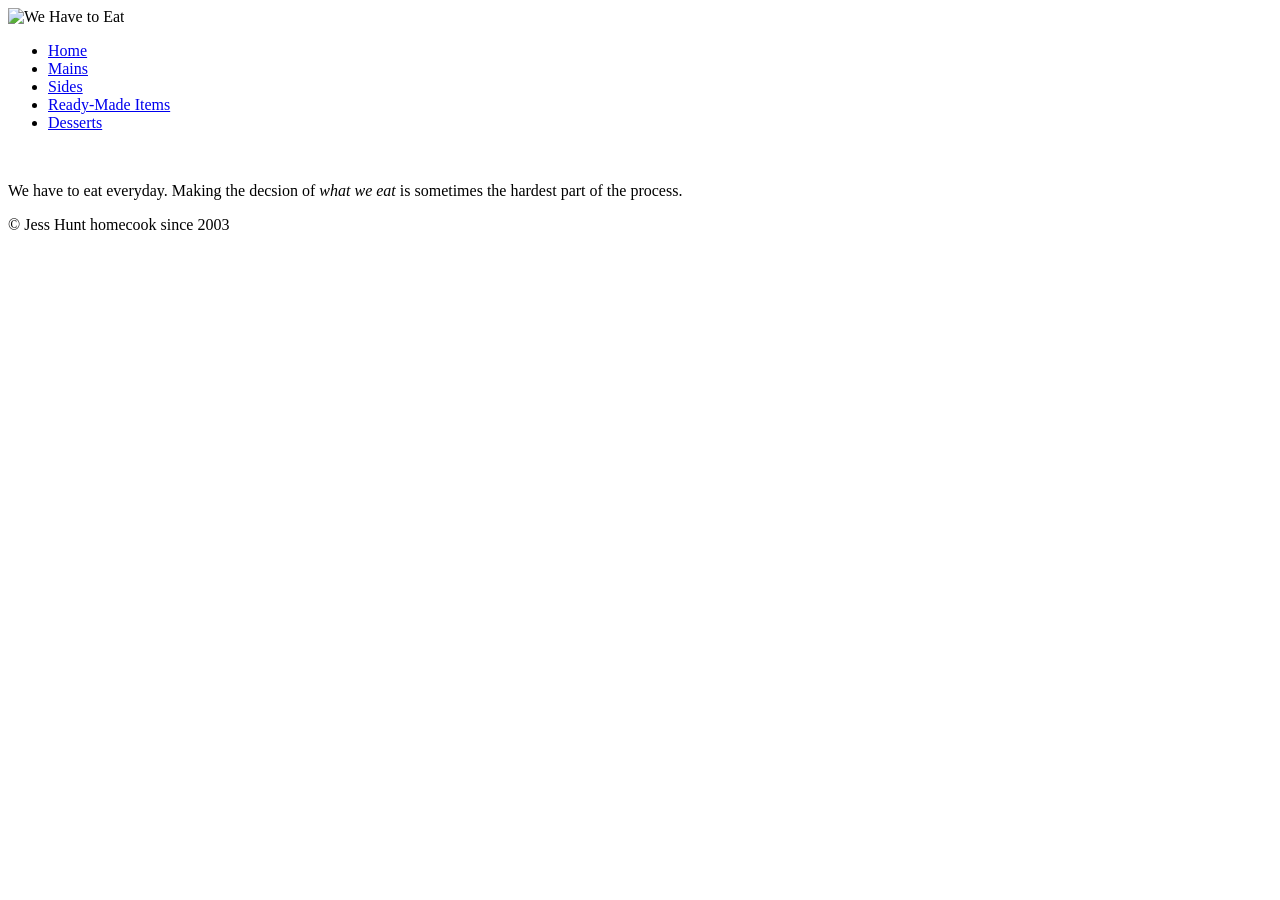
==== index.html @ f9a253fe "Add files via upload" ====
<!DOCTYPE html>
<html lang="en">
<head>
    <meta charset="UTF-8">
    <meta name="viewport" content="width=device-width, initial-scale=1.0">
    <title>Because We Have to Eat- meals to spice up the rotation</title>
</head>
<body>

    <!-- SITE HEADER: logo and main navigation -->
    <header>
        <div class="logo-container">
            <img src="" alt="We Have to Eat">
        </div>
        
        <nav>
            <ul>
                <li><a href="#">Home</a></li>
                <li><a href="mains.html">Mains</a></li>
                <li><a href="sides.html">Sides</a></li>
                <li><a href="readymade.html">Ready-Made Items</a></li>
                <li><a href="desserts.html">Desserts</a></li>
            </ul>
        </nav>
    </header>

    <!-- MAIN CONTENT: recipes and info-->
    <main class="index">
        
       <div class="home image">
        <img src="">
       </div>
       <p> We have to eat everyday. Making the decsion of <em>what we eat</em> is sometimes the hardest part of the process.</p>
    

    
    </main>

    <!-- SITE FOOTER: Copyright  -->
    <footer>
        &copy; Jess Hunt homecook since 2003
    </footer>

</body>
</html>
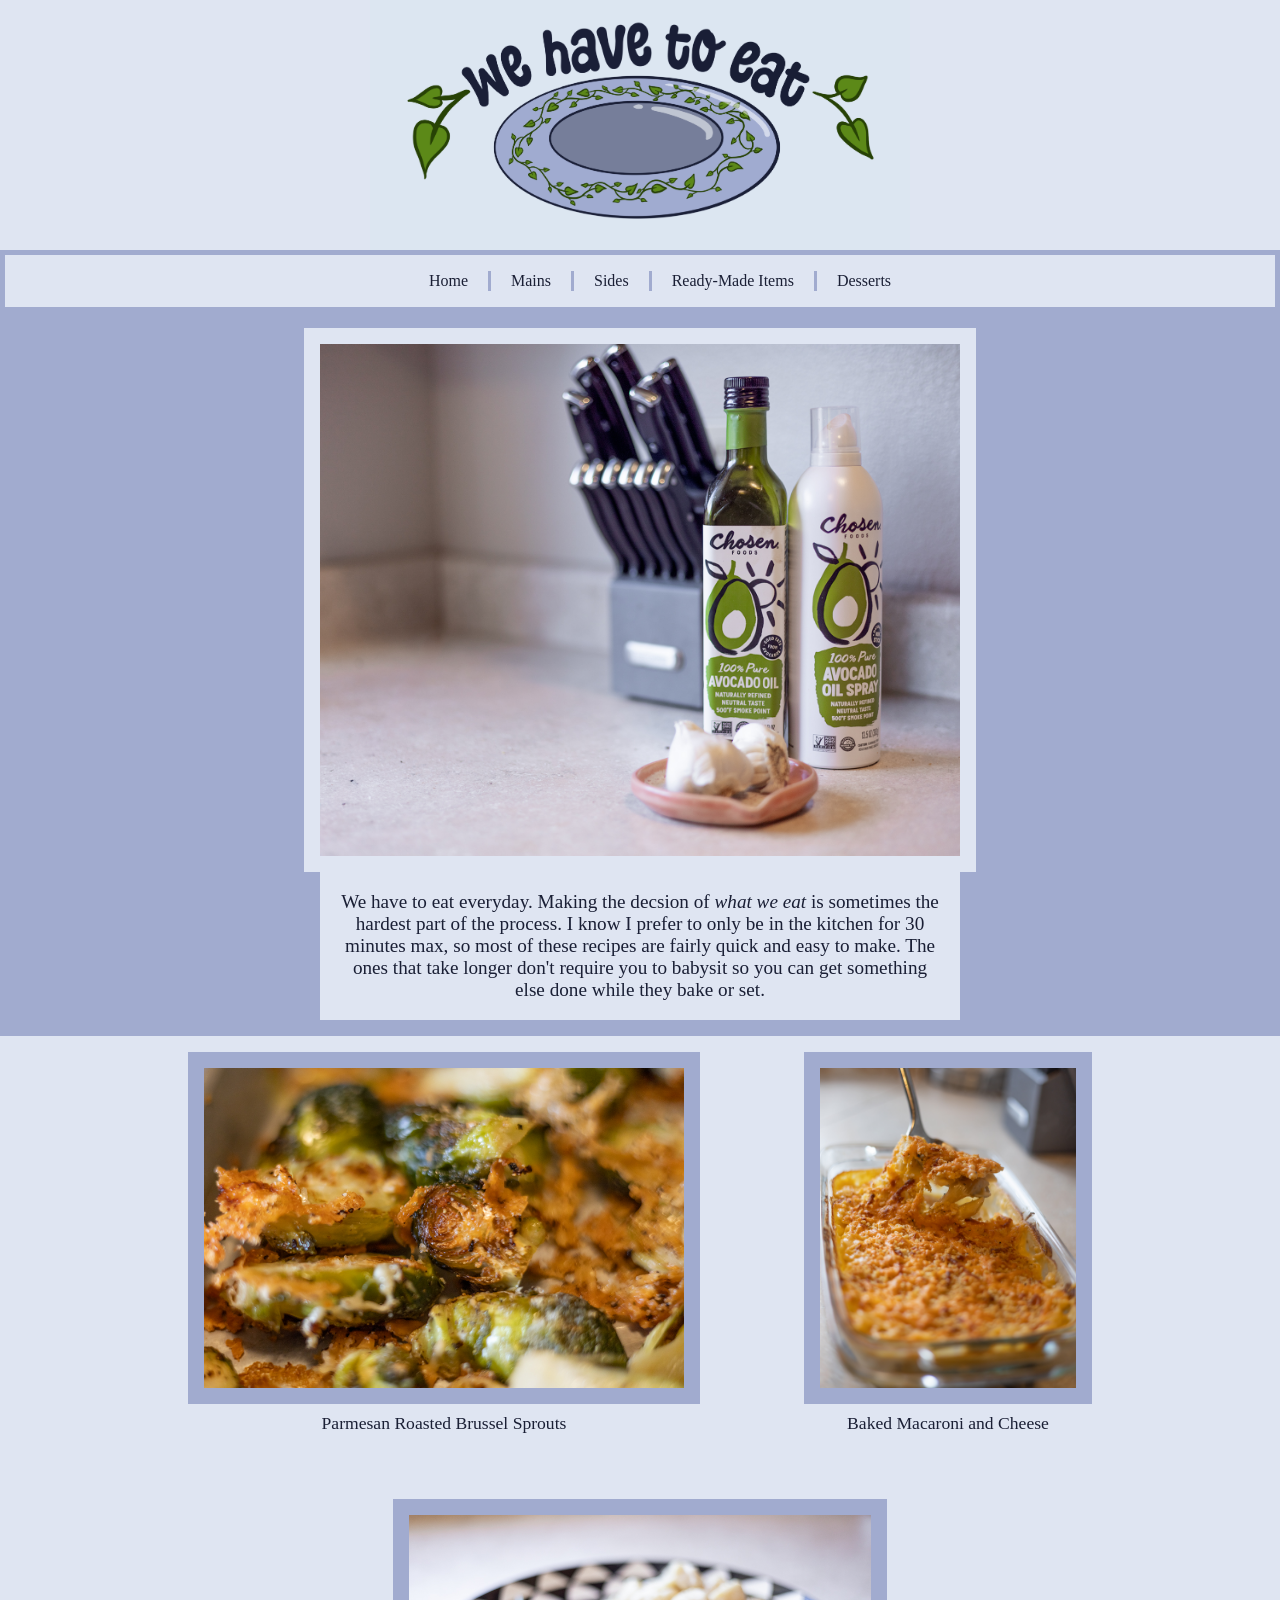
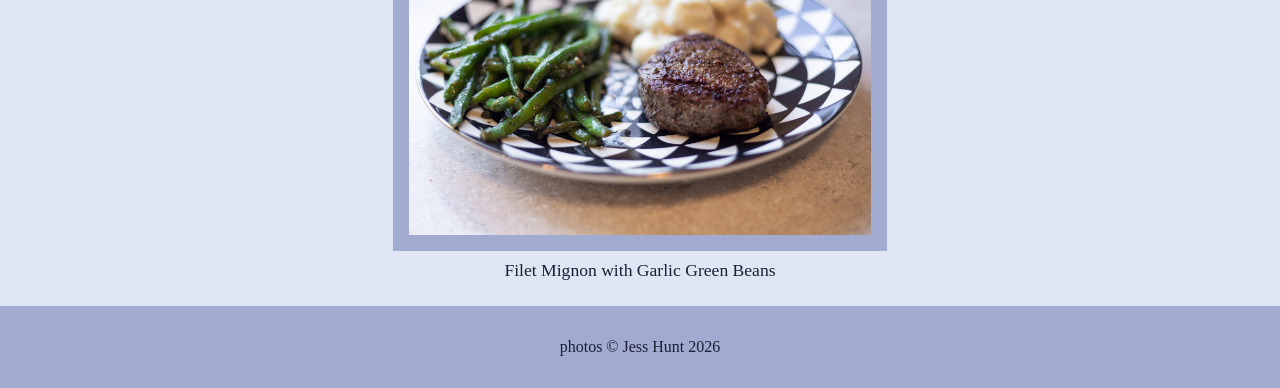
==== commit 7e6f4fcc: "" ====
--- a/index.html
+++ b/index.html
@@ -4,16 +4,21 @@
     <meta charset="UTF-8">
     <meta name="viewport" content="width=device-width, initial-scale=1.0">
     <title>Because We Have to Eat- meals to spice up the rotation</title>
+    <link rel="stylesheet" href="_styles/stylesheet.css">
+    <link rel="stylesheet" href="_styles/format.css">
+    <link rel="stylesheet" href="_styles/active.css">
 </head>
 <body>
 
     <!-- SITE HEADER: logo and main navigation -->
     <header>
-        <div class="logo-container">
-            <img src="" alt="We Have to Eat">
+       <div class="logo-container">
+            <img src="_images/web_logo.png" alt="We Have to Eat">
         </div>
         
-        <nav>
+       
+    </header>
+     <nav>
             <ul>
                 <li><a href="#">Home</a></li>
                 <li><a href="mains.html">Mains</a></li>
@@ -22,23 +27,27 @@
                 <li><a href="desserts.html">Desserts</a></li>
             </ul>
         </nav>
-    </header>
 
     <!-- MAIN CONTENT: recipes and info-->
-    <main class="index">
+    <main>
         
-       <div class="home image">
-        <img src="">
-       </div>
-       <p> We have to eat everyday. Making the decsion of <em>what we eat</em> is sometimes the hardest part of the process.</p>
+       <div>
+        <figure class="featured-image"><img src="_images/oil.jpg" alt="oil and garlic">
+        <figcaption>We have to eat everyday. Making the decsion of <em>what we eat</em> is sometimes the hardest part of the process. I know I prefer to only be in the kitchen for 30 minutes max, so most of these recipes are fairly quick and easy to make. The ones that take longer don't require you to babysit so you can get something else done while they bake or set. </figcaption>
+        </figure>
+      </div>
+      <div class="thumbnail-container">
+       <a href="sides.html"> <figure class="thumbnail"><img src="_images/brussel2.jpg" alt="crispy brussel sprouts"><figcaption> Parmesan Roasted Brussel Sprouts</figcaption></figure></a>
+       <a href="sides.html"><figure class="thumbnail"><img src="_images/mac.jpg" alt="mac and cheese"><figcaption>Baked Macaroni and Cheese</figcaption></figure></a>
+       <a href="mains/filetmignon.html"><figure class="thumbnail"><img src="_images/steak.jpg" alt="steak with garlic green beans"><figcaption>Filet Mignon with Garlic Green Beans</figcaption></figure></a>
     
-
+ </div>
     
     </main>
 
     <!-- SITE FOOTER: Copyright  -->
     <footer>
-        &copy; Jess Hunt homecook since 2003
+       photos &copy; Jess Hunt 2026
     </footer>
 
 </body>
--- a/_styles/stylesheet.css
+++ b/_styles/stylesheet.css
@@ -0,0 +1,78 @@
+body {
+    font-family: Georgia, serif;
+    background-color: #A1ABCF;
+    color:#1a1f35;
+}
+header{
+    background-color: #dfe5f2;
+    
+}
+nav {
+    background-color:#dfe5f2;
+
+}
+nav a {
+    text-decoration: none;
+    color: #1A1F35;
+}
+
+
+nav a:visited {
+    color: #5E8800;
+}
+
+nav ul li:not(:last-child) {
+    border-right: solid 3px #A1ABCF;
+}
+
+
+main a {
+    text-decoration: none;
+    color: #1A1F35;
+}
+
+
+main ul {
+    
+    list-style-type: none;
+}   
+
+
+
+.container {
+    background-color:#dfe5f2;
+    
+}
+
+
+.bigcontainer {
+    background-color:#dfe5f2;
+
+}
+
+
+.featured-image img {
+    padding: 0;
+    border:#dfe5f2 solid 1em;
+}
+.featured-image figcaption {
+    background-color:#dfe5f2;
+    font-size: 1.2em;
+}
+.thumbnail img {
+    border:#A1ABCF solid 1em;
+}
+
+.thumbnail figcaption {
+    font-size: 1.1em;
+}
+.thumbnail-container {
+      background-color:#dfe5f2;
+}
+.circle_back {
+       background-color:#dfe5f2;
+}
+.circle_back a {
+    border: solid 2px #A1ABCF;
+    color: #1A1F35;
+}
--- a/_styles/format.css
+++ b/_styles/format.css
@@ -0,0 +1,137 @@
+body {
+    display: flex;
+    flex-direction: column;
+    min-height: 100vh;
+    margin: 0;
+
+}
+h2 {
+    text-align: center;
+    padding: 1em;
+}
+nav {
+    margin: 5px;
+}
+
+nav ul{
+list-style-type: none;
+display:flex;
+justify-content: center;
+}
+
+nav ul li {
+    padding: 1px 20px;
+}
+main img {
+    width: auto;
+    height: 20rem;
+    float: left;
+    display: block;
+    margin-right: 2em;
+    padding: 2em;
+}
+main {
+    flex: 1;
+}
+
+p {
+    padding: 1em;
+}
+.container {
+  padding-bottom: 4em;
+}
+.logo-container {
+    display: flex;
+    align-items: center;
+    justify-content: center;
+}
+header img {
+    height:250px;
+}
+.center{
+    text-align: center;
+}
+footer {
+
+    padding: 2em;
+    text-align: center;
+    margin-top: auto;
+}
+.bigcontainer {
+    padding-bottom: 7em;    
+}
+
+.featured-image {
+    width: 50%;
+    height: auto;
+    display: flex;
+    flex-direction: column;
+    align-items: center;
+    margin: 1em auto;
+}
+.featured-image img {
+    width: 100%;
+    height: auto;
+    float: none;
+    margin-right: 0;
+    padding: 0;
+    
+}
+.big-image {
+    width: 30%;
+    height: auto;
+   
+}
+.big-image img {
+    width: 100%;
+    height: auto;
+    margin-right: 1em;
+    padding: 1em;
+    
+}
+
+.featured-image figcaption {
+    padding: 1em;
+    text-align: center;
+   
+}
+.thumbnail img {
+    width: auto;
+    height: 20rem;
+    float: none;
+    margin-right: 0;
+    padding: 0;
+}
+.thumbnail figcaption {
+    padding: 0.5em 0;
+}
+.thumbnail-container {
+    display: flex;
+    flex-direction: row;
+    justify-content: center;
+    gap: 1.5em;
+    flex-wrap: wrap;
+}
+.thumbnail {
+    display: flex;
+    flex-direction: column;
+    align-items: center;
+    text-align: center;
+}
+.circle_back {
+    list-style-type: none;
+    display: flex;
+    justify-content: center;
+    padding: 1em;
+}
+.circle_back a {
+    text-decoration: none;
+    padding: 0.5em 0.7em;
+    display: inline-block;
+}
+.right {
+    float: right;
+}
+.right img{
+    float: right;
+}
--- a/_styles/active.css
+++ b/_styles/active.css
@@ -0,0 +1,8 @@
+nav a:hover {
+    color: #1a1f35;
+    text-shadow: 0 0 10px #5E8800;
+}
+main a:hover {
+    color: #1a1f35;
+    text-shadow: 0 0 10px #5E8800;
+}
